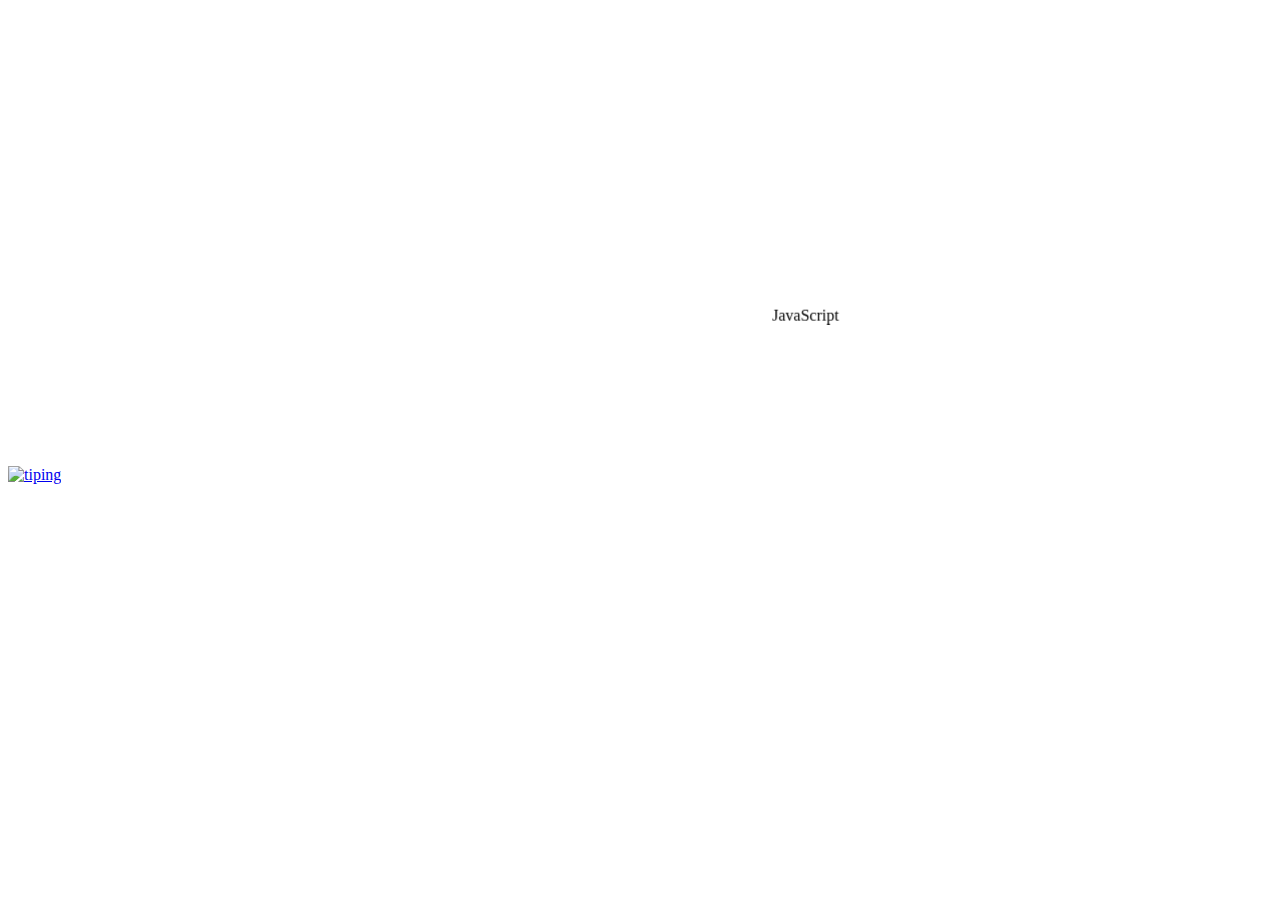
==== index.html @ d8155c07 "Update index.html" ====
<!DOCTYPE html>
<html lang="ja">

<head>
	<meta charset="utf-8">
	<meta name="viewport" content="width=device-width, initial-scale=1, shrink-to-fit=no">
	<meta name="theme-color" content="#000000">
	<link rel="stylesheet" type="text/css" href="s_style.css" />
</head>

<body>
	<video src="startview.mp4" id="video" autoplay muted></video>
	<div>
		<marquee behavior="alternate" direction="up" height="300" loop="8" scrollamount=17 style="width:75vw" id="text">
			<marquee behavior="slide" scrollamount=27 id="slide">
				&emsp;JavaScript
			</marquee>
		</marquee>
	</div>
	<article class="play pbtn">
		<div class="shape-container">
			<div class="shape">
				<a href="tiping.html">
					<img src="play.png" src="play.png" alt="tiping">
				</a>
			</div>
		</div>
	</article>
</body>
---- s_style.css ----
<!DOCTYPE html>
<html lang="ja">

<head>
	<meta charset="utf-8">
	<meta name="viewport" content="width=device-width, initial-scale=1, shrink-to-fit=no">
	<meta name="theme-color" content="#000000">
	<link rel="stylesheet" type="text/css" href="start/s_style.css" />
</head>

<body>
	<video src="start/startview.mp4" id="video" autoplay muted></video>
	<div>
		<marquee behavior="alternate" direction="up" height="300" loop="8" scrollamount=17 style="width:75vw" id="text">
			<marquee behavior="slide" scrollamount=27 id="slide">
				&emsp;JavaScript
			</marquee>
		</marquee>
	</div>
		<article class="play pbtn">
			<div class="shape-container">
				<div class="shape">
					<a href="tiping.html">
					<img src="start/play.png" src="start/play.png" alt="tiping">
				</a>
			</div>
			</div>
		</article>
</body>
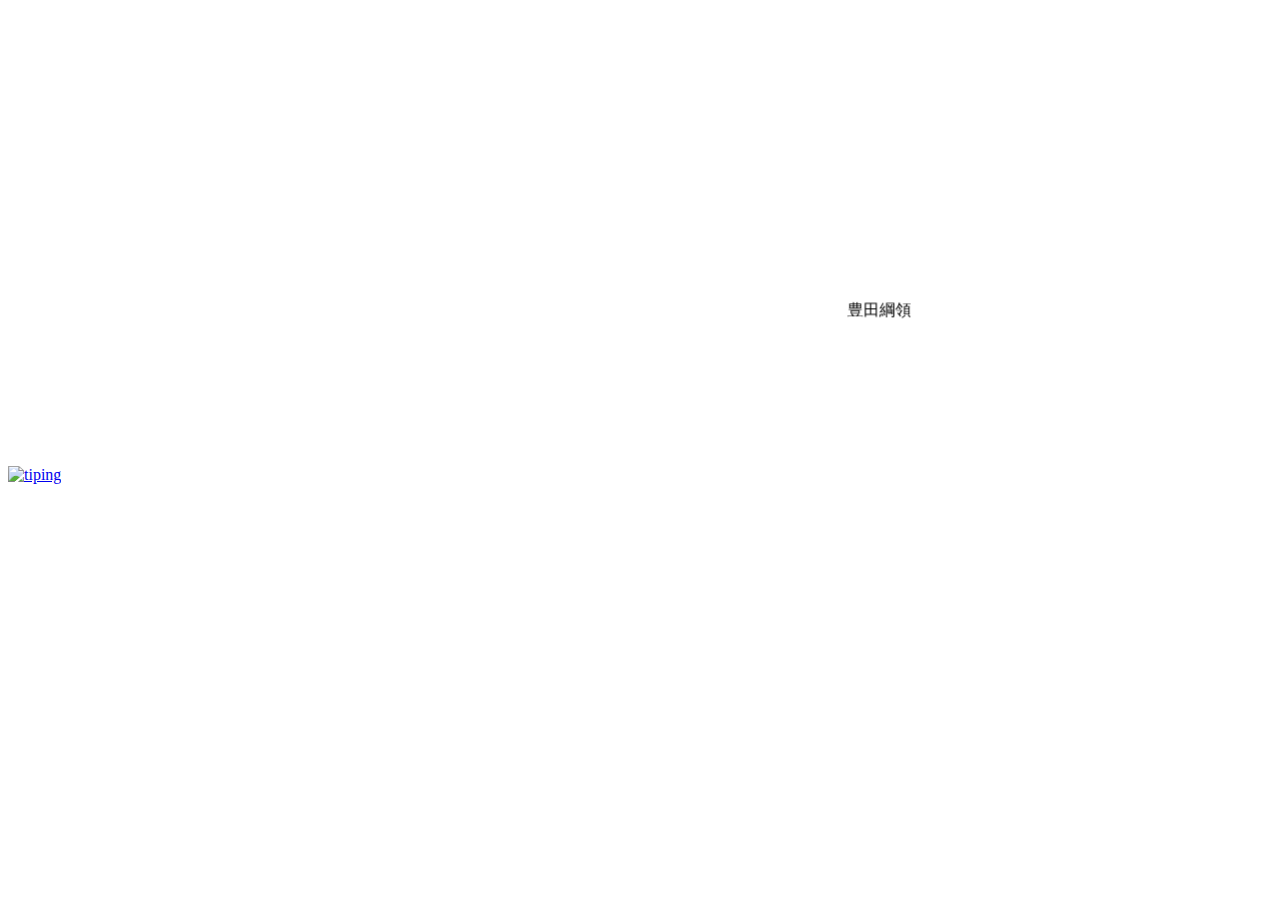
==== commit 63a0b774: "Update index.html" ====
--- a/index.html
+++ b/index.html
@@ -5,15 +5,16 @@
 	<meta charset="utf-8">
 	<meta name="viewport" content="width=device-width, initial-scale=1, shrink-to-fit=no">
 	<meta name="theme-color" content="#000000">
-	<link rel="stylesheet" type="text/css" href="s_style.css" />
+	<link rel="stylesheet" type="text/css" href="start/s_style.css" />
 </head>
 
 <body>
-	<video src="startview.mp4" id="video" autoplay muted></video>
+	<video src="start/startview.mp4" id="video" autoplay muted></video>
 	<div>
-		<marquee behavior="alternate" direction="up" height="300" loop="8" scrollamount=17 style="width:75vw" id="text">
-			<marquee behavior="slide" scrollamount=27 id="slide">
-				&emsp;JavaScript
+		<marquee behavior="alternate" direction="up" height="300" loop="8
+		" scrollamount=17 style="width:75vw" id="text">
+			<marquee behavior="slide" scrollamount=17 id="slide">
+				&emsp;豊田綱領
 			</marquee>
 		</marquee>
 	</div>
@@ -21,7 +22,7 @@
 		<div class="shape-container">
 			<div class="shape">
 				<a href="tiping.html">
-					<img src="play.png" src="play.png" alt="tiping">
+					<img src="start/play.png" alt="tiping">
 				</a>
 			</div>
 		</div>
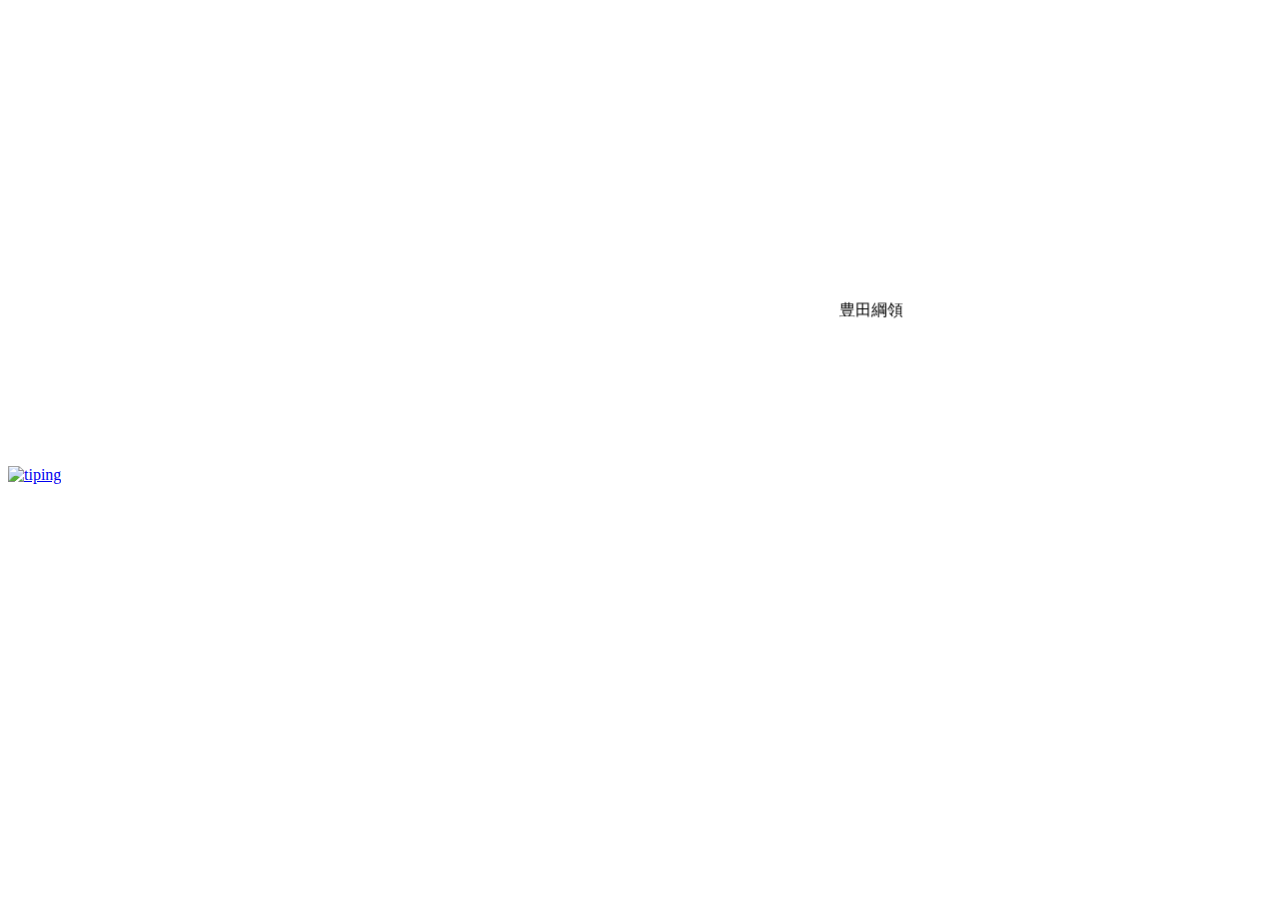
==== commit 76115cc7: "Update index.html" ====
--- a/index.html
+++ b/index.html
@@ -5,15 +5,15 @@
 	<meta charset="utf-8">
 	<meta name="viewport" content="width=device-width, initial-scale=1, shrink-to-fit=no">
 	<meta name="theme-color" content="#000000">
-	<link rel="stylesheet" type="text/css" href="start/s_style.css" />
+	<link rel="stylesheet" type="text/css" href="indexstyle.css" />
 </head>
 
 <body>
-	<video src="start/startview.mp4" id="video" autoplay muted></video>
+	<video src="startview.mp4" id="video" autoplay muted></video>
 	<div>
 		<marquee behavior="alternate" direction="up" height="300" loop="8
 		" scrollamount=17 style="width:75vw" id="text">
-			<marquee behavior="slide" scrollamount=17 id="slide">
+			<marquee behavior="slide" scrollamount=18 id="slide">
 				&emsp;豊田綱領
 			</marquee>
 		</marquee>
@@ -22,7 +22,7 @@
 		<div class="shape-container">
 			<div class="shape">
 				<a href="tiping.html">
-					<img src="start/play.png" alt="tiping">
+					<img src="play.png" alt="tiping">
 				</a>
 			</div>
 		</div>
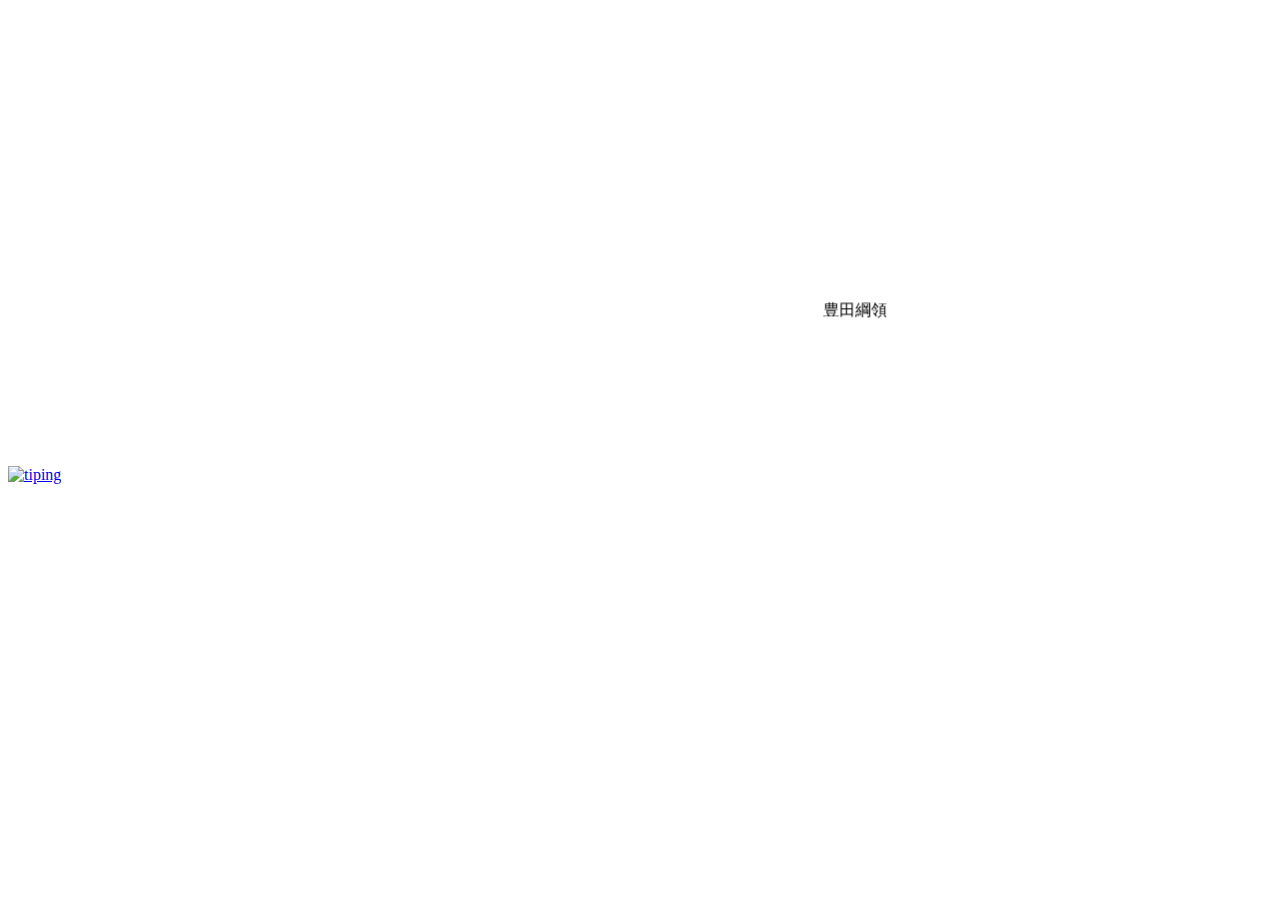
==== commit c77f56d0: "Update index.html" ====
--- a/index.html
+++ b/index.html
@@ -13,7 +13,7 @@
 	<div>
 		<marquee behavior="alternate" direction="up" height="300" loop="8
 		" scrollamount=17 style="width:75vw" id="text">
-			<marquee behavior="slide" scrollamount=18 id="slide">
+			<marquee behavior="slide" scrollamount=20 id="slide">
 				&emsp;豊田綱領
 			</marquee>
 		</marquee>
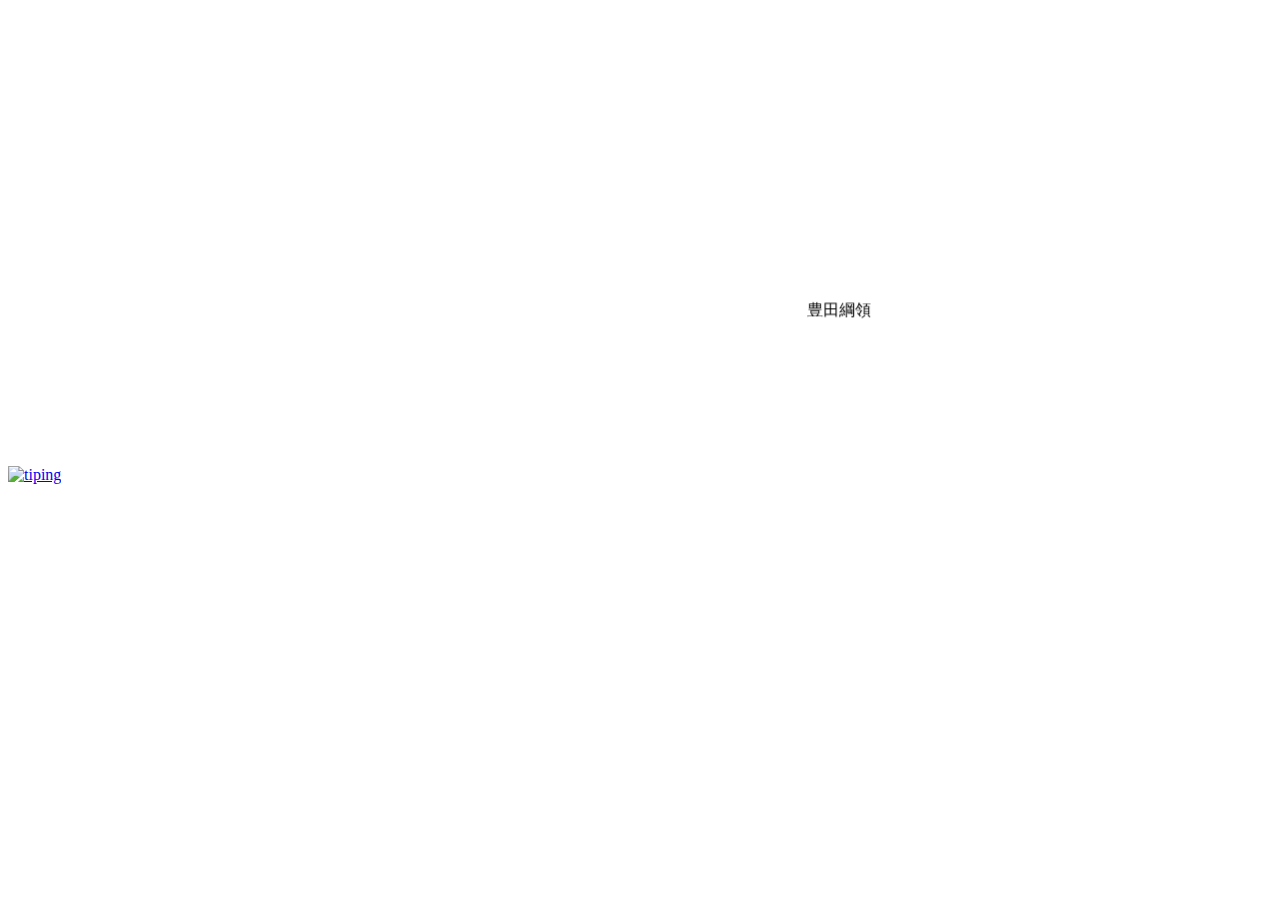
==== commit 7bbbcde3: "Update index.html" ====
--- a/index.html
+++ b/index.html
@@ -13,7 +13,7 @@
 	<div>
 		<marquee behavior="alternate" direction="up" height="300" loop="8
 		" scrollamount=17 style="width:75vw" id="text">
-			<marquee behavior="slide" scrollamount=20 id="slide">
+			<marquee behavior="slide" scrollamount=22 id="slide">
 				&emsp;豊田綱領
 			</marquee>
 		</marquee>
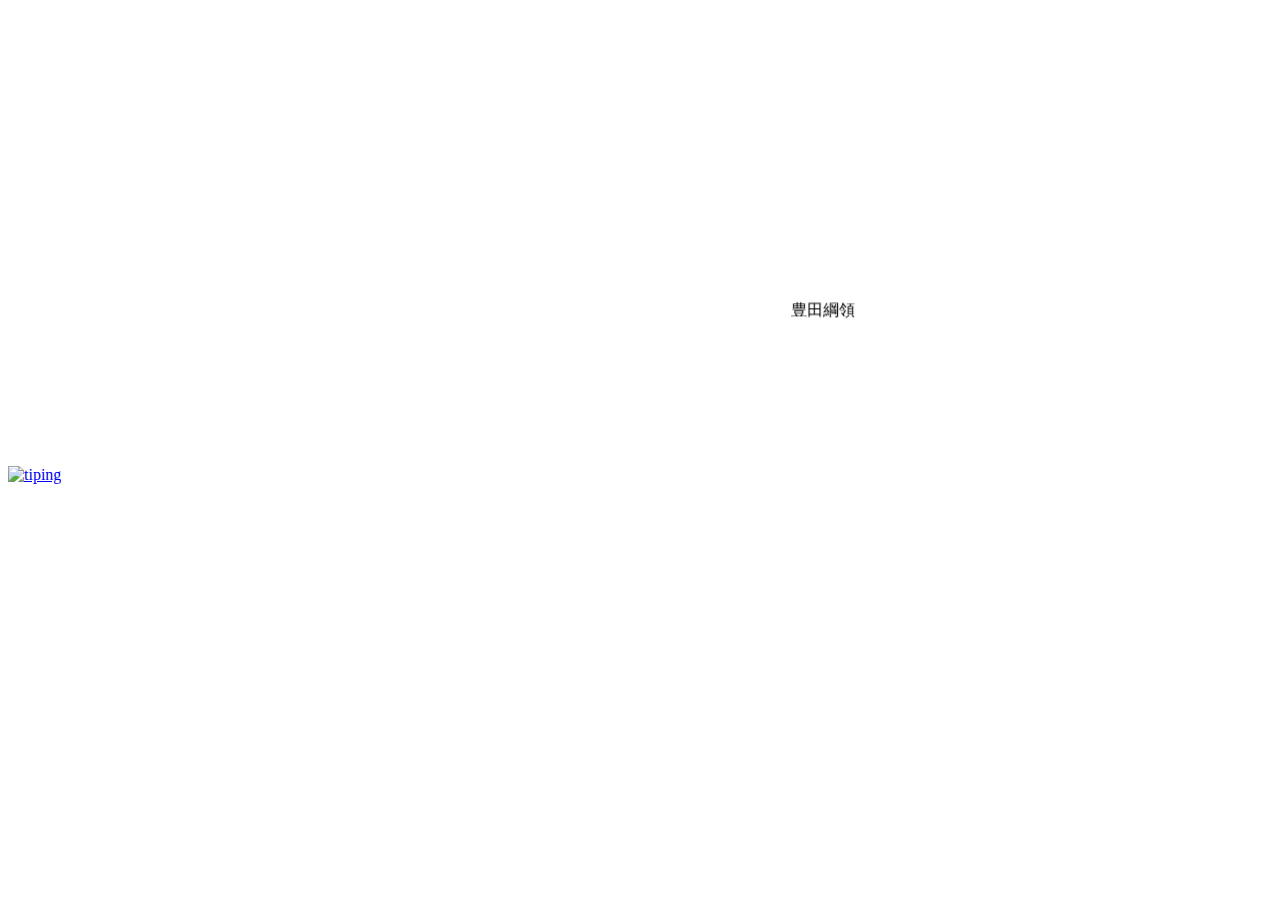
==== commit 76fe836a: "Update index.html" ====
--- a/index.html
+++ b/index.html
@@ -13,7 +13,7 @@
 	<div>
 		<marquee behavior="alternate" direction="up" height="300" loop="8
 		" scrollamount=17 style="width:75vw" id="text">
-			<marquee behavior="slide" scrollamount=22 id="slide">
+			<marquee behavior="slide" scrollamount=24 id="slide">
 				&emsp;豊田綱領
 			</marquee>
 		</marquee>
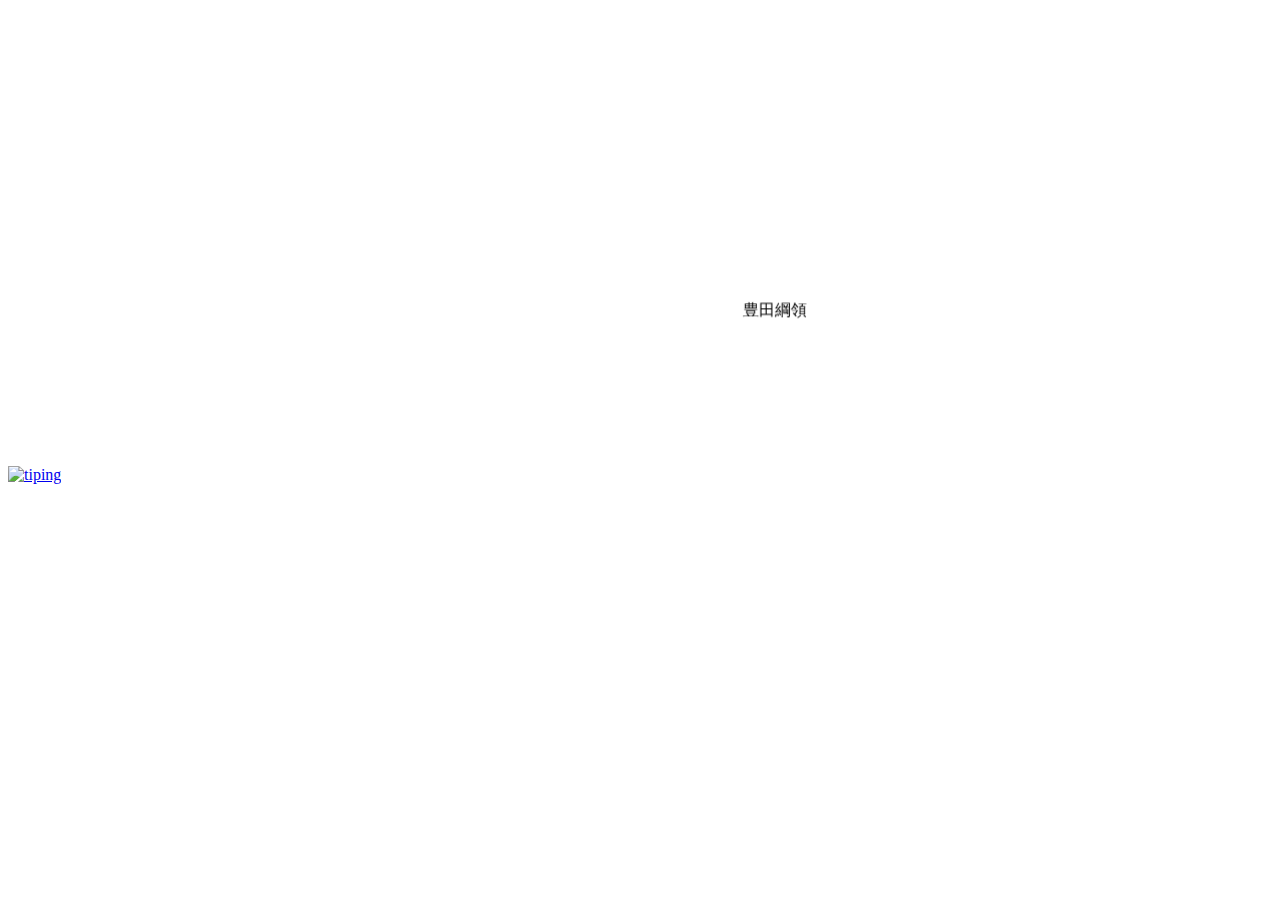
==== commit 9dd2070d: "Update index.html" ====
--- a/index.html
+++ b/index.html
@@ -13,7 +13,7 @@
 	<div>
 		<marquee behavior="alternate" direction="up" height="300" loop="8
 		" scrollamount=17 style="width:75vw" id="text">
-			<marquee behavior="slide" scrollamount=24 id="slide">
+			<marquee behavior="slide" scrollamount=30 id="slide">
 				&emsp;豊田綱領
 			</marquee>
 		</marquee>
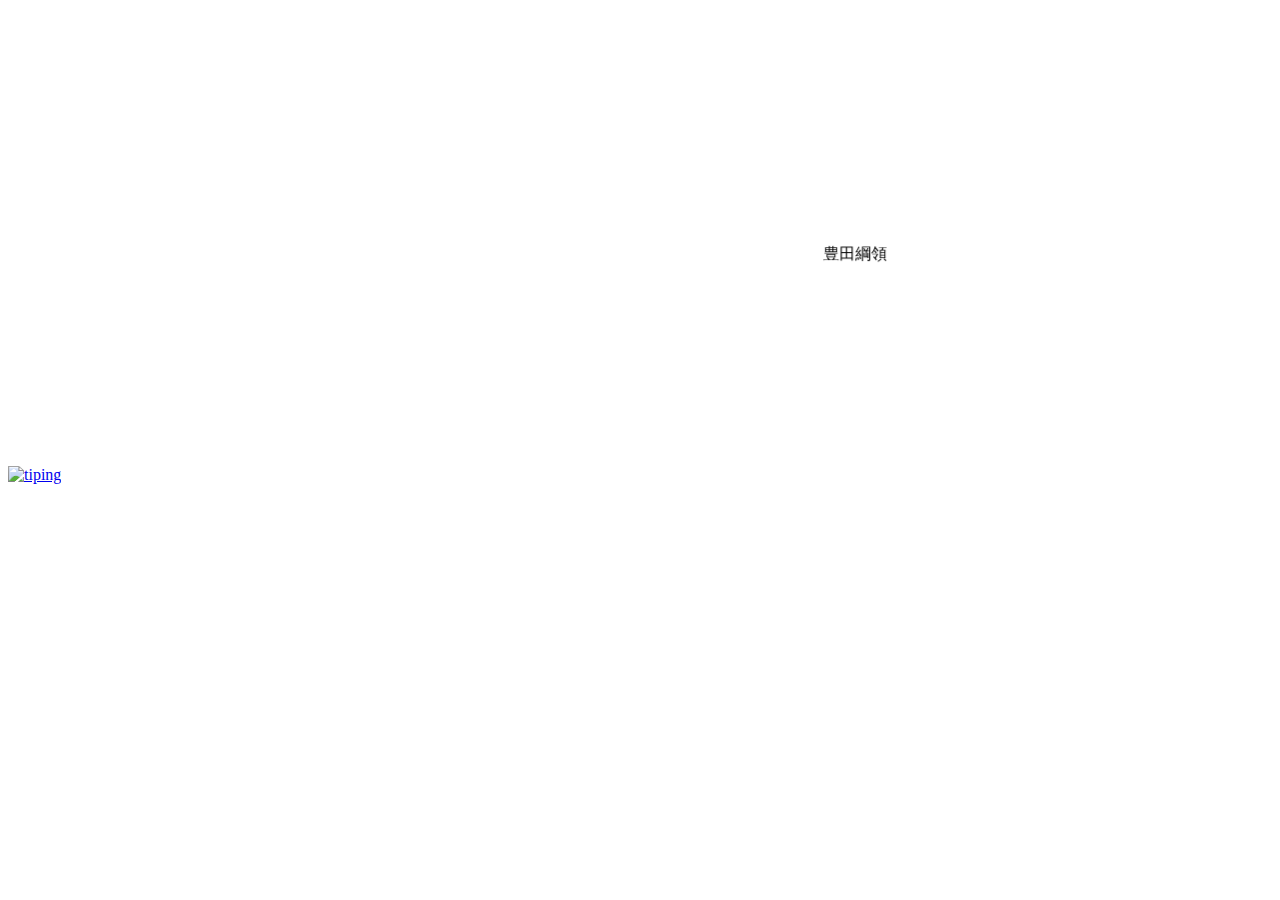
==== commit cf7630f7: "Update index.html" ====
--- a/index.html
+++ b/index.html
@@ -12,8 +12,8 @@
 	<video src="startview.mp4" id="video" autoplay muted></video>
 	<div>
 		<marquee behavior="alternate" direction="up" height="300" loop="8
-		" scrollamount=17 style="width:75vw" id="text">
-			<marquee behavior="slide" scrollamount=30 id="slide">
+		" scrollamount=24 style="width:75vw" id="text">
+			<marquee behavior="slide" scrollamount=20 id="slide">
 				&emsp;豊田綱領
 			</marquee>
 		</marquee>
